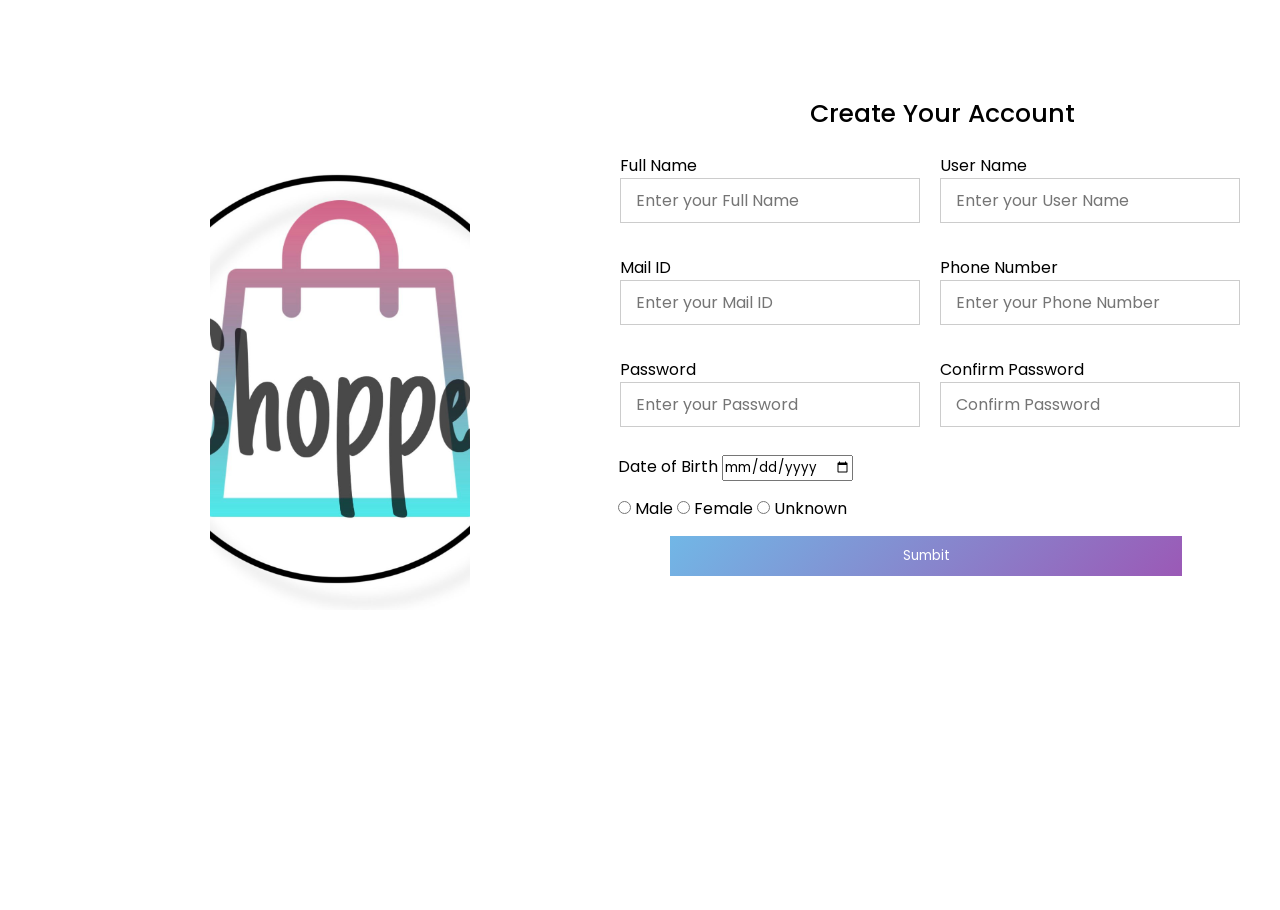
==== project-shoppee/target/shoppee/create_page.html @ 814e38aa "Account create page created and work on backend" ====
<!DOCTYPE html>
<html>
<head>
<meta charset="ISO-8859-1">
<title>Create page</title>
<link rel="stylesheet" href="create.css">
</head>
<body>
<section>
	<div class="imgBx">
	<img src="images/shoppee-logo.jpg" alt="logo" >
	</div>
	<div class="container">
	<div class="title">Create Your Account</div>
		<form action="">
	  		<div class="user-details">
				<div class="input-box">
					<span class="content">Full Name</span>
					<input type="text" placeholder="Enter your Full Name" required>
				</div>
				<div class="input-box">
					<span class="content">User Name</span>
					<input type="text" placeholder="Enter your User Name" required>
				</div>
				<div class="input-box">
					<span class="content">Mail ID</span>
					<input type="text" placeholder="Enter your Mail ID" required>
				</div>
				<div class="input-box">
					<span class="content">Phone Number</span>
					<input type="text" placeholder="Enter your Phone Number" required>
				</div>
				<div class="input-box">
					<span class="content">Password</span>
					<input type="password" placeholder="Enter your Password" required>
				</div>
				<div class="input-box">
					<span class="content">Confirm Password</span>
					<input type="password" placeholder="Confirm Password" required>
				</div>
			</div>
			<div class="DOB">
				<span>Date of Birth</span>
				<input type="date" id="Birtday" value="Birtday">
			</div>
			<div class="gender">
				<input type="radio" name="gender" value="male"> Male
				<input type="radio" name="gender" value="female"> Female
				<input type="radio" name="gender" value="unknown"> Unknown	
			</div>
			<div class="button">
				<input type="submit" value="Sumbit">
			</div>
		</form>
	</div>
</section>
</body>
</html>
---- project-shoppee/target/shoppee/create.css ----
@charset "ISO-8859-1";
@import url('https://fonts.googleapis.com/css?family=Poppins:200,300,400,500,600,700,800,900&display=swap');

*{
	margin : 0;
	padding: 0;
	box-sizing: border-box;
	font-family: 'Poppins', sans-serif;
}
body{
	display: flex;
	height: 100vh;
	justify-content: center;
	align-item: center;
	padding: 10px;
}
.container{
	max-width: 700px;
	margin-top: 100px;
	margin-left: 40px;
	padding: 25px 30px;
	border-raidus: 5px;
}
.container .title {
	font-size: 25px;
	font-weight: 500;
	position: relative;
	margin-left: 210px;
	margin-top: -40px;
}
.container form .user-details {
	display: flex;
	flex-wrap: wrap;
}
form .user-details .input-box{
	margin: 20px 0 12px 20px;
	width: calc(100% / 2 - 20px);
	
}
.user-details .input-box input {
	height: 45px;
	width: 300px;
	outline: none;
	border-raidus: 5px;
	border: 1px solid #ccc;
	padding-left: 15px;
	font-size: 16px;
}
.user-details .input-box content {
	display: block;
	font-weight: 500;
	margin-bottom: 5px;
}
form .button input{
	cursor: pointer;
	height: 40px;
	width: 80%;
	margin: 15px 10px 10px 70px;
	outline: none;
	color: #fff;
	border: 0px solid white;
	border-raidus: 10px;
	background: linear-gradient(135deg, #71b7e6, #9b59b6);
}
form .DOB{
	margin: 15px 15px 0px 18px;
}
form .gender {
	margin: 15px 15px 0px 18px;
}
section {
	position: relative;
	width: 100%;
	height: 100vh;
	display: flex;
}
section .imgBx{
	position: relative;
	width: 50%;
	height: 100%;
}
section .imgBx img {
	position: absolute;
	margin-top:150px;
	margin-left: 200px;
	width: 50%;
	height: 50%;
	object-fit: cover;
}
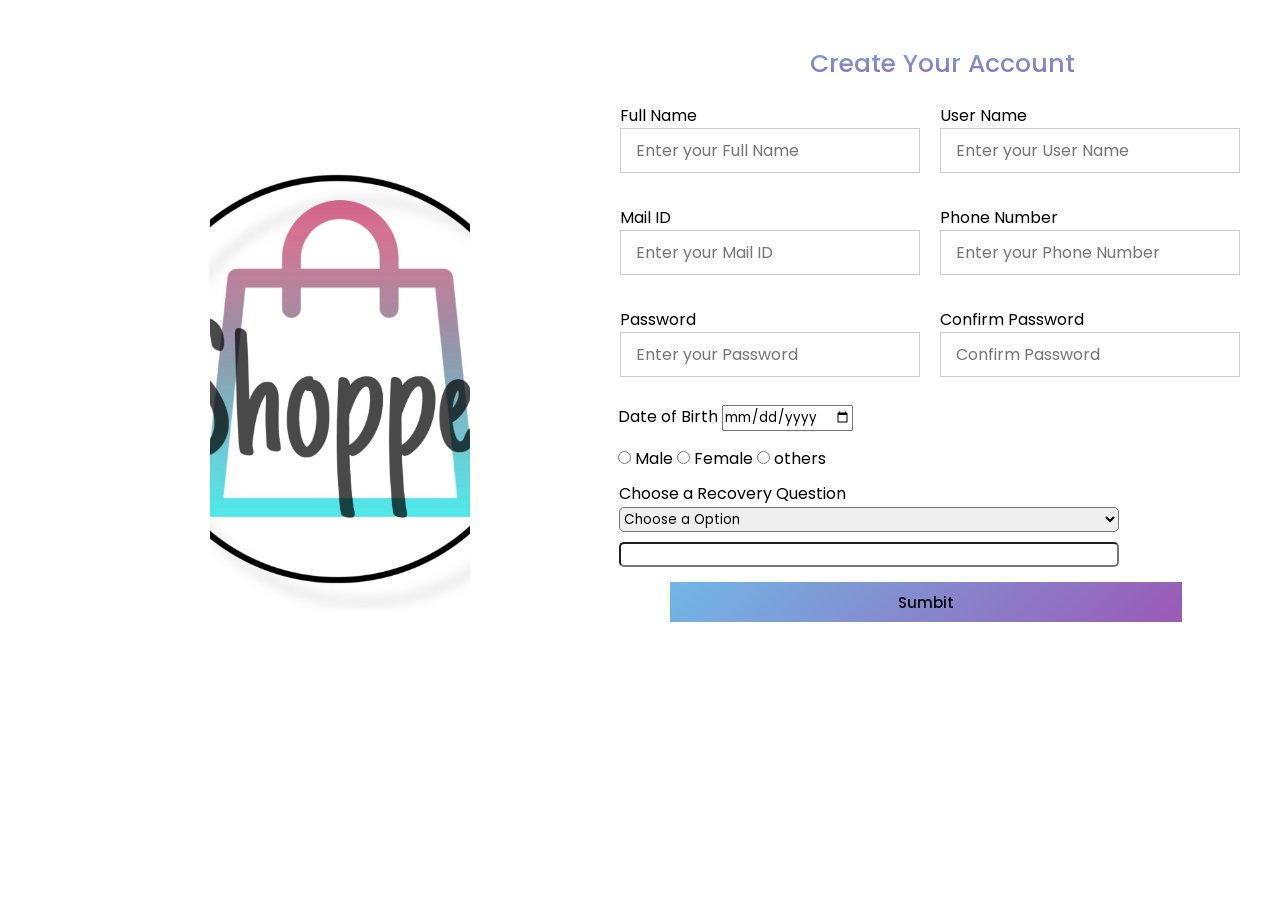
==== commit 0307ff6b: "Create Servlet and Database Connectivity Created" ====
--- a/project-shoppee/target/shoppee/create_page.html
+++ b/project-shoppee/target/shoppee/create_page.html
@@ -3,53 +3,63 @@
 <head>
 <meta charset="ISO-8859-1">
 <title>Create page</title>
-<link rel="stylesheet" href="create.css">
+<link rel="stylesheet" href="CSS/create.css">
 </head>
 <body>
 <section>
 	<div class="imgBx">
 	<img src="images/shoppee-logo.jpg" alt="logo" >
 	</div>
-	<div class="container">
-	<div class="title">Create Your Account</div>
-		<form action="">
+	<div class="container" style="margin-top:50px">
+	<div class="title"style="background-clip: text;background: linear-gradient(#71b7e6, #9b59b6); -webkit-background-clip: text;-webkit-text-fill-color: transparent;">Create Your Account</div>
+		<form action="create" method="get">
 	  		<div class="user-details">
 				<div class="input-box">
 					<span class="content">Full Name</span>
-					<input type="text" placeholder="Enter your Full Name" required>
+					<input type="text" name="fullname" placeholder="Enter your Full Name" required="required">
 				</div>
 				<div class="input-box">
 					<span class="content">User Name</span>
-					<input type="text" placeholder="Enter your User Name" required>
+					<input type="text" name="username" placeholder="Enter your User Name" required="required">
 				</div>
 				<div class="input-box">
 					<span class="content">Mail ID</span>
-					<input type="text" placeholder="Enter your Mail ID" required>
+					<input type="text" name="mail" placeholder="Enter your Mail ID" required="required">
 				</div>
 				<div class="input-box">
 					<span class="content">Phone Number</span>
-					<input type="text" placeholder="Enter your Phone Number" required>
+					<input type="text" name="phone" placeholder="Enter your Phone Number" required="required">
 				</div>
 				<div class="input-box">
 					<span class="content">Password</span>
-					<input type="password" placeholder="Enter your Password" required>
+					<input type="password" name="password" placeholder="Enter your Password" required="required">
 				</div>
 				<div class="input-box">
 					<span class="content">Confirm Password</span>
-					<input type="password" placeholder="Confirm Password" required>
+					<input type="password" name="conpassword" placeholder="Confirm Password" required="required">
 				</div>
 			</div>
 			<div class="DOB">
 				<span>Date of Birth</span>
-				<input type="date" id="Birtday" value="Birtday">
+				<input type="date" name="birth" id="Birtday" value="Birtday" required="required">
 			</div>
 			<div class="gender">
-				<input type="radio" name="gender" value="male"> Male
-				<input type="radio" name="gender" value="female"> Female
-				<input type="radio" name="gender" value="unknown"> Unknown	
+				<input type="radio" name="gender" value="m" required="required"> Male
+				<input type="radio" name="gender" value="f" required="required"> Female
+				<input type="radio" name="gender" value="o" required="required"> others	
+			</div>
+			<div class="ques" style="margin:10px 0 0 19px">
+				<p >Choose a Recovery Question</p>
+				<select class="option" style="width:500px; height:25px;border-radius: 5px;" required="required">
+					<option disabled selected>Choose a Option</option>
+					<option value="nickname">What is your Nick name?</option>
+					<option value="nickname">Who is your Favorite Hero?</option>
+					<option value="nickname">What is Your Favorite Place?</option>
+				</select>
+				<input type="text" style="color:black;font-weight: 500; font-size: 15px;width:500px; margin-top: 10px; height:25px;border-radius: 5px;"name="recovery" required="required">
 			</div>
 			<div class="button">
-				<input type="submit" value="Sumbit">
+				<input type="submit" style="color:black;font-weight: 500; font-size: 15px" value="Sumbit" required="required">
 			</div>
 		</form>
 	</div>
--- a/project-shoppee/target/shoppee/CSS/create.css
+++ b/project-shoppee/target/shoppee/CSS/create.css
@@ -0,0 +1,92 @@
+@charset "ISO-8859-1";
+@import url('https://fonts.googleapis.com/css?family=Poppins:200,300,400,500,600,700,800,900&display=swap');
+
+*{
+	margin : 0;
+	padding: 0;
+	box-sizing: border-box;
+	font-family: 'Poppins', sans-serif;
+}
+body{
+	display: flex;
+	height: 100vh;
+	justify-content: center;
+	align-item: center;
+	padding: 10px;
+}
+.container{
+	max-width: 700px;
+	margin-top: 100px;
+	margin-left: 40px;
+	padding: 25px 30px;
+	border-raidus: 5px;
+}
+.container .title {
+	font-size: 25px;
+	font-weight: 500;
+	position: relative;
+	margin-left: 210px;
+	margin-top: -40px;
+}
+.container form .user-details {
+	display: flex;
+	flex-wrap: wrap;
+}
+form .user-details .input-box{
+	margin: 20px 0 12px 20px;
+	width: calc(100% / 2 - 20px);
+	
+}
+.user-details .input-box input {
+	height: 45px;
+	width: 300px;
+	outline: none;
+	border-raidus: 5px;
+	border: 1px solid #ccc;
+	padding-left: 15px;
+	font-size: 16px;
+}
+.user-details .input-box content {
+	display: block;
+	font-weight: 500;
+	margin-bottom: 5px;
+}
+form .button input{
+	cursor: pointer;
+	height: 40px;
+	width: 80%;
+	margin: 15px 10px 10px 70px;
+	outline: none;
+	color: #fff;
+	border: 0px solid white;
+	border-raidus: 10px;
+	background: linear-gradient(135deg, #71b7e6, #9b59b6);
+}
+form .DOB{
+	margin: 15px 15px 0px 18px;
+}
+form .gender {
+	margin: 15px 15px 0px 18px;
+}
+form .ques {
+	margin: 15px 15px 0px 18px;
+}
+section {
+	position: relative;
+	width: 100%;
+	height: 100vh;
+	display: flex;
+}
+section .imgBx{
+	position: relative;
+	width: 50%;
+	height: 100%;
+}
+section .imgBx img {
+	position: absolute;
+	margin-top:150px;
+	margin-left: 200px;
+	width: 50%;
+	height: 50%;
+	object-fit: cover;
+}
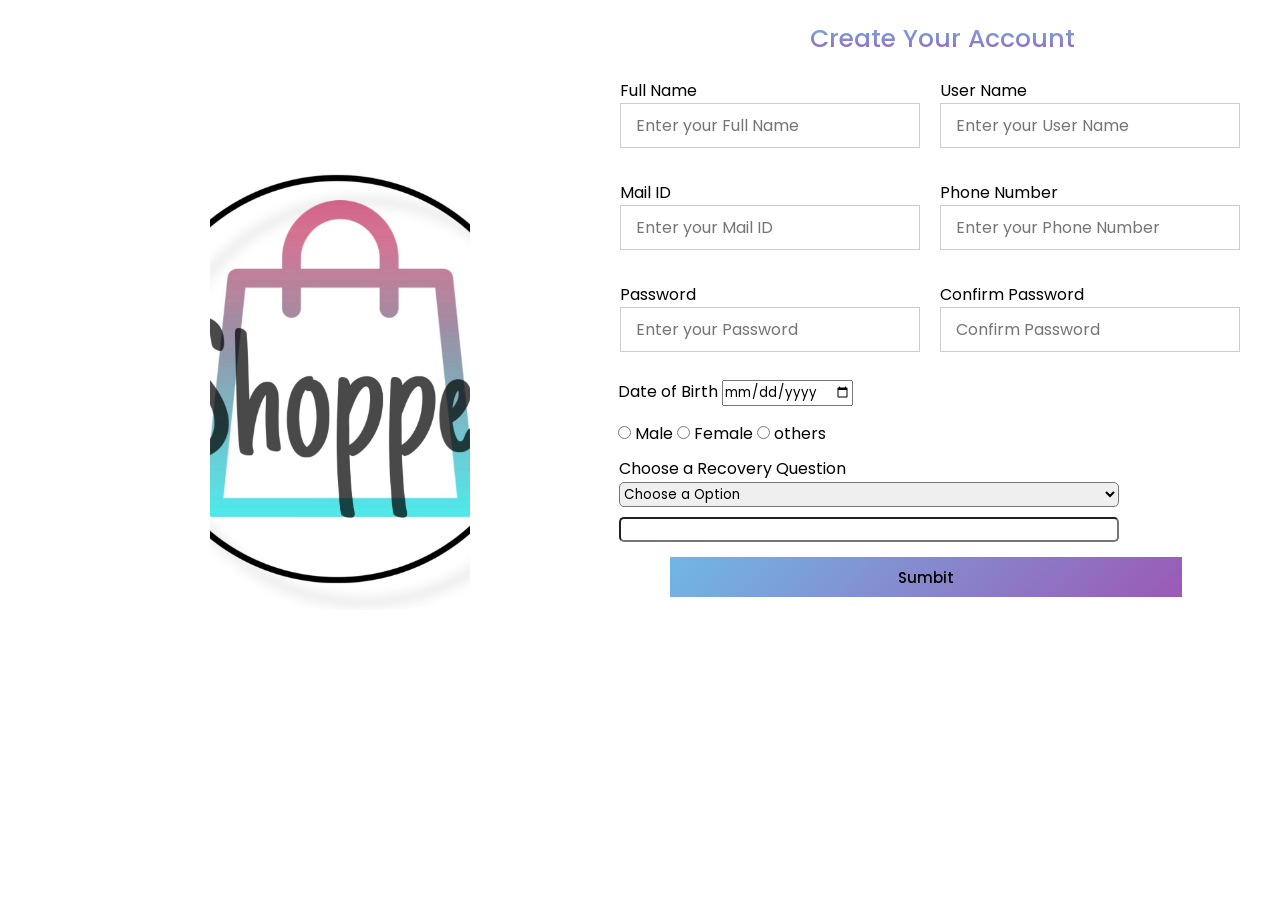
==== commit 5a1aa5df: "create page and login database interact each other working on forgot password and home html page" ====
--- a/project-shoppee/target/shoppee/create_page.html
+++ b/project-shoppee/target/shoppee/create_page.html
@@ -10,9 +10,9 @@
 	<div class="imgBx">
 	<img src="images/shoppee-logo.jpg" alt="logo" >
 	</div>
-	<div class="container" style="margin-top:50px">
+	<div class="container" style="margin-top:25px">
 	<div class="title"style="background-clip: text;background: linear-gradient(#71b7e6, #9b59b6); -webkit-background-clip: text;-webkit-text-fill-color: transparent;">Create Your Account</div>
-		<form action="create" method="get">
+		<form action="create" method="post">
 	  		<div class="user-details">
 				<div class="input-box">
 					<span class="content">Full Name</span>
@@ -56,7 +56,7 @@
 					<option value="nickname">Who is your Favorite Hero?</option>
 					<option value="nickname">What is Your Favorite Place?</option>
 				</select>
-				<input type="text" style="color:black;font-weight: 500; font-size: 15px;width:500px; margin-top: 10px; height:25px;border-radius: 5px;"name="recovery" required="required">
+				<input type="text" name="recovery" style="color:black;font-weight: 500; font-size: 15px;width:500px; margin-top: 10px; height:25px;border-radius: 5px;" required="required">
 			</div>
 			<div class="button">
 				<input type="submit" style="color:black;font-weight: 500; font-size: 15px" value="Sumbit" required="required">
